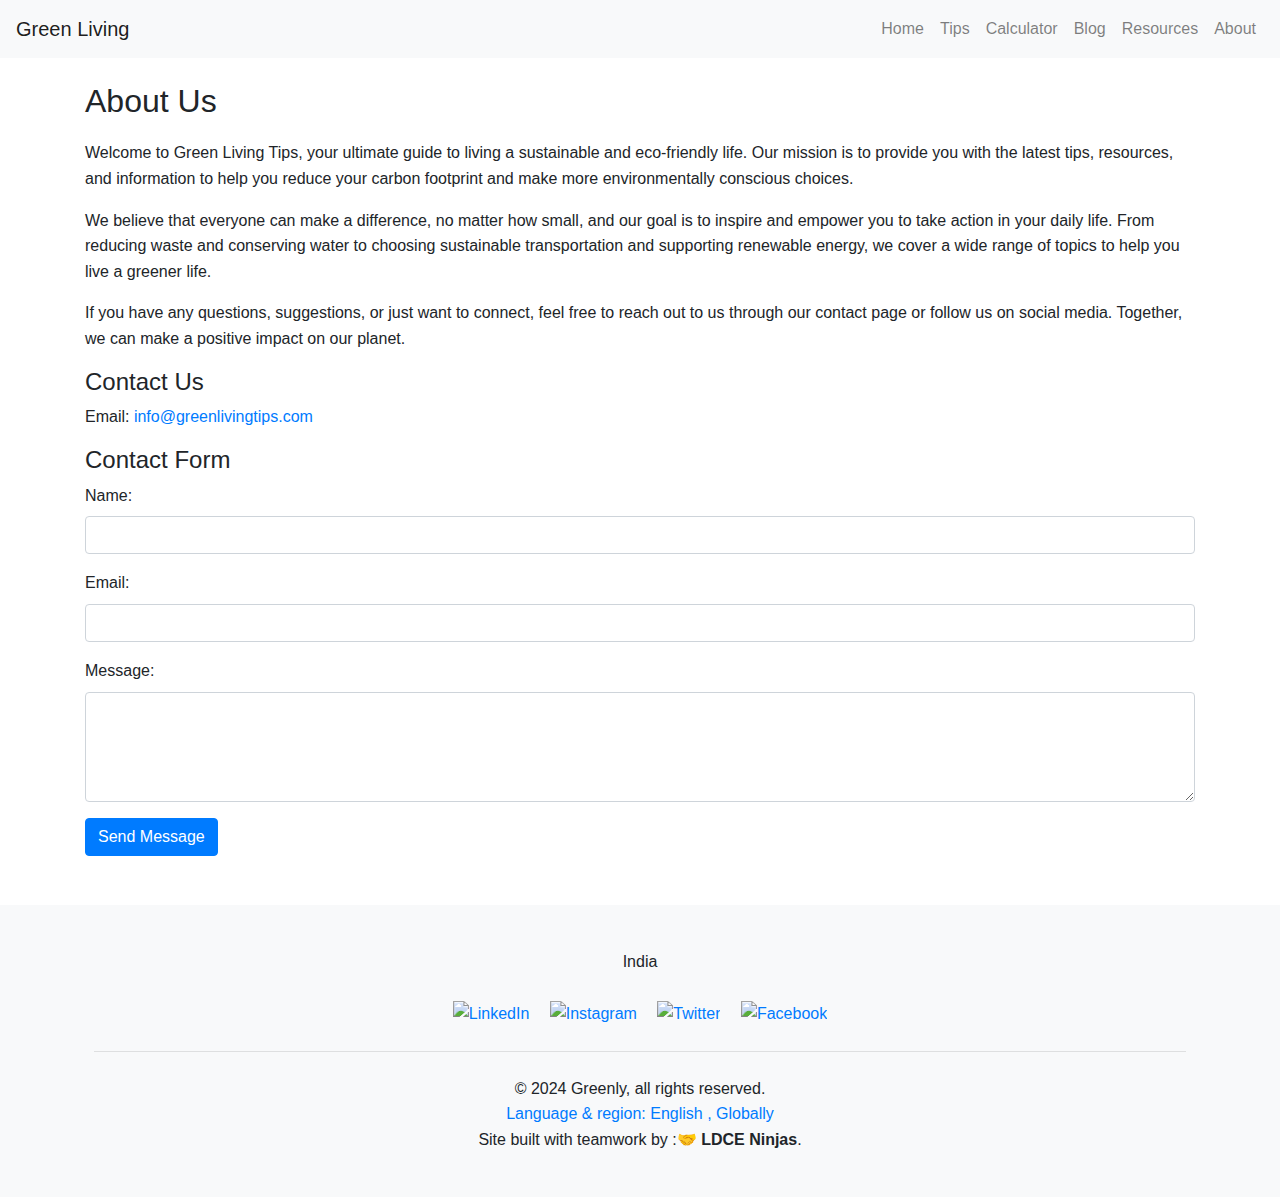
==== about.html @ debf60e9 "Add files via upload" ====
<!DOCTYPE html>
<html lang="en">
<head>
    <meta charset="UTF-8">
    <meta name="viewport" content="width=device-width, initial-scale=1.0">
    <title>About Green Living</title>
    <link rel="stylesheet" href="https://maxcdn.bootstrapcdn.com/bootstrap/4.5.2/css/bootstrap.min.css">
    <link rel="stylesheet" href="styles.css">
</head>
<body>
    <!-- Navbar -->
    <nav class="navbar navbar-expand-lg navbar-light bg-light">
        <a class="navbar-brand" href="index.HTML">Green Living</a>
        <button class="navbar-toggler" type="button" data-toggle="collapse" data-target="#navbarNav" aria-controls="navbarNav" aria-expanded="false" aria-label="Toggle navigation">
            <span class="navbar-toggler-icon"></span>
        </button>
        <div class="collapse navbar-collapse" id="navbarNav">
            <ul class="navbar-nav ml-auto">
                <li class="nav-item"><a class="nav-link" href="index.html">Home</a></li>
                <li class="nav-item"><a class="nav-link" href="tips.html">Tips</a></li>
                <li class="nav-item"><a class="nav-link" href="calculator.html">Calculator</a></li>
                <li class="nav-item"><a class="nav-link" href="blog.html">Blog</a></li>
                <li class="nav-item"><a class="nav-link" href="resources.html">Resources</a></li>
                <li class="nav-item"><a class="nav-link" href="about.html">About</a></li>
            </ul>
        </div>
    </nav>

    <!-- About Section -->
    <div class="container mt-4">
        <h2>About Us</h2>
        <p>Welcome to Green Living Tips, your ultimate guide to living a sustainable and eco-friendly life. Our mission is to provide you with the latest tips, resources, and information to help you reduce your carbon footprint and make more environmentally conscious choices.</p>
        <p>We believe that everyone can make a difference, no matter how small, and our goal is to inspire and empower you to take action in your daily life. From reducing waste and conserving water to choosing sustainable transportation and supporting renewable energy, we cover a wide range of topics to help you live a greener life.</p>
        <p>If you have any questions, suggestions, or just want to connect, feel free to reach out to us through our contact page or follow us on social media. Together, we can make a positive impact on our planet.</p>
        <h4>Contact Us</h4>
        <p>Email: <a href="mailto:info@greenlivingtips.com">info@greenlivingtips.com</a></p>

        <!-- Contact Form -->
        <h4>Contact Form</h4>
        <form action="your-server-side-script" method="POST">
            <div class="form-group">
                <label for="name">Name:</label>
                <input type="text" class="form-control" id="name" name="name" required>
            </div>
            <div class="form-group">
                <label for="email">Email:</label>
                <input type="email" class="form-control" id="email" name="email" required>
            </div>
            <div class="form-group">
                <label for="message">Message:</label>
                <textarea class="form-control" id="message" name="message" rows="4" required></textarea>
            </div>
            <button type="submit" class="btn btn-primary">Send Message</button>
        </form>

        
    </div>

  <!-- Footer -->
 <br>
 <footer class="bg-light text-center text-lg-start mt-4">
     <div class="container p-4 pb-0">
         <div class="row">
             <div class="col-md-12 mb-4 mb-md-0 text-center">
                 <p>India </p>
                 <br>
                 <a href="https://www.linkedin.com" target="_blank" class="mx-2">
                     <img src="https://img.icons8.com/ios-filled/24/000000/linkedin.png" alt="LinkedIn">
                 </a>
                 <a href="https://www.instagram.com" target="_blank" class="mx-2">
                     <img src="https://img.icons8.com/ios-filled/24/000000/instagram-new.png" alt="Instagram">
                 </a>
                 <a href="https://www.twitter.com" target="_blank" class="mx-2">
                     <img src="https://img.icons8.com/ios-filled/24/000000/twitter.png" alt="Twitter">
                 </a>
                 <a href="https://www.facebook.com" target="_blank" class="mx-2">
                     <img src="https://img.icons8.com/ios-filled/24/000000/facebook.png" alt="Facebook">
                 </a>
             </div>
         </div>
         <hr class="my-4">
         <div class="row">
             <div class="col-md-12 text-center">
                 <p>&copy; 2024 Greenly, all rights reserved.</p>
                 
                 <a href="#" class="mx-2">Language & region: English , Globally</a>
                 <p>Site built with teamwork by :🤝 <strong> LDCE Ninjas</strong>.</p>
             </div>
         </div>
     </div>
 </footer>
 

    <script src="https://code.jquery.com/jquery-3.5.1.slim.min.js"></script>
    <script src="https://cdn.jsdelivr.net/npm/@popperjs/core@2.9.2/dist/umd/popper.min.js"></script>
    <script src="https://maxcdn.bootstrapcdn.com/bootstrap/4.5.2/js/bootstrap.min.js"></script>
</body>
</html>
---- styles.css ----
body {
    font-family: Arial, sans-serif;
    line-height: 1.6;
}

.navbar {
    margin-bottom: 20px;
}

.card-header h2 button {
    width: 100%;
    text-align: left;
}

.card-body ul {
    list-style: none;
    padding-left: 0;
}

.card-body ul li {
    padding: 5px 0;
}

footer {
    padding: 20px 0;
    background: #f8f9fa;
}

footer p {
    margin: 0;
}

.container h2 {
    margin-bottom: 20px;
}

.container article {
    margin-bottom: 20px;
}

.container article h3 {
    margin-bottom: 10px;
}

.container article p {
    margin-bottom: 10px;
}

.container article a {
    margin-top: 10px;
}

.container ul {
    list-style: none;
    padding-left: 0;
}

.container ul li {
    margin-bottom: 10px;
}
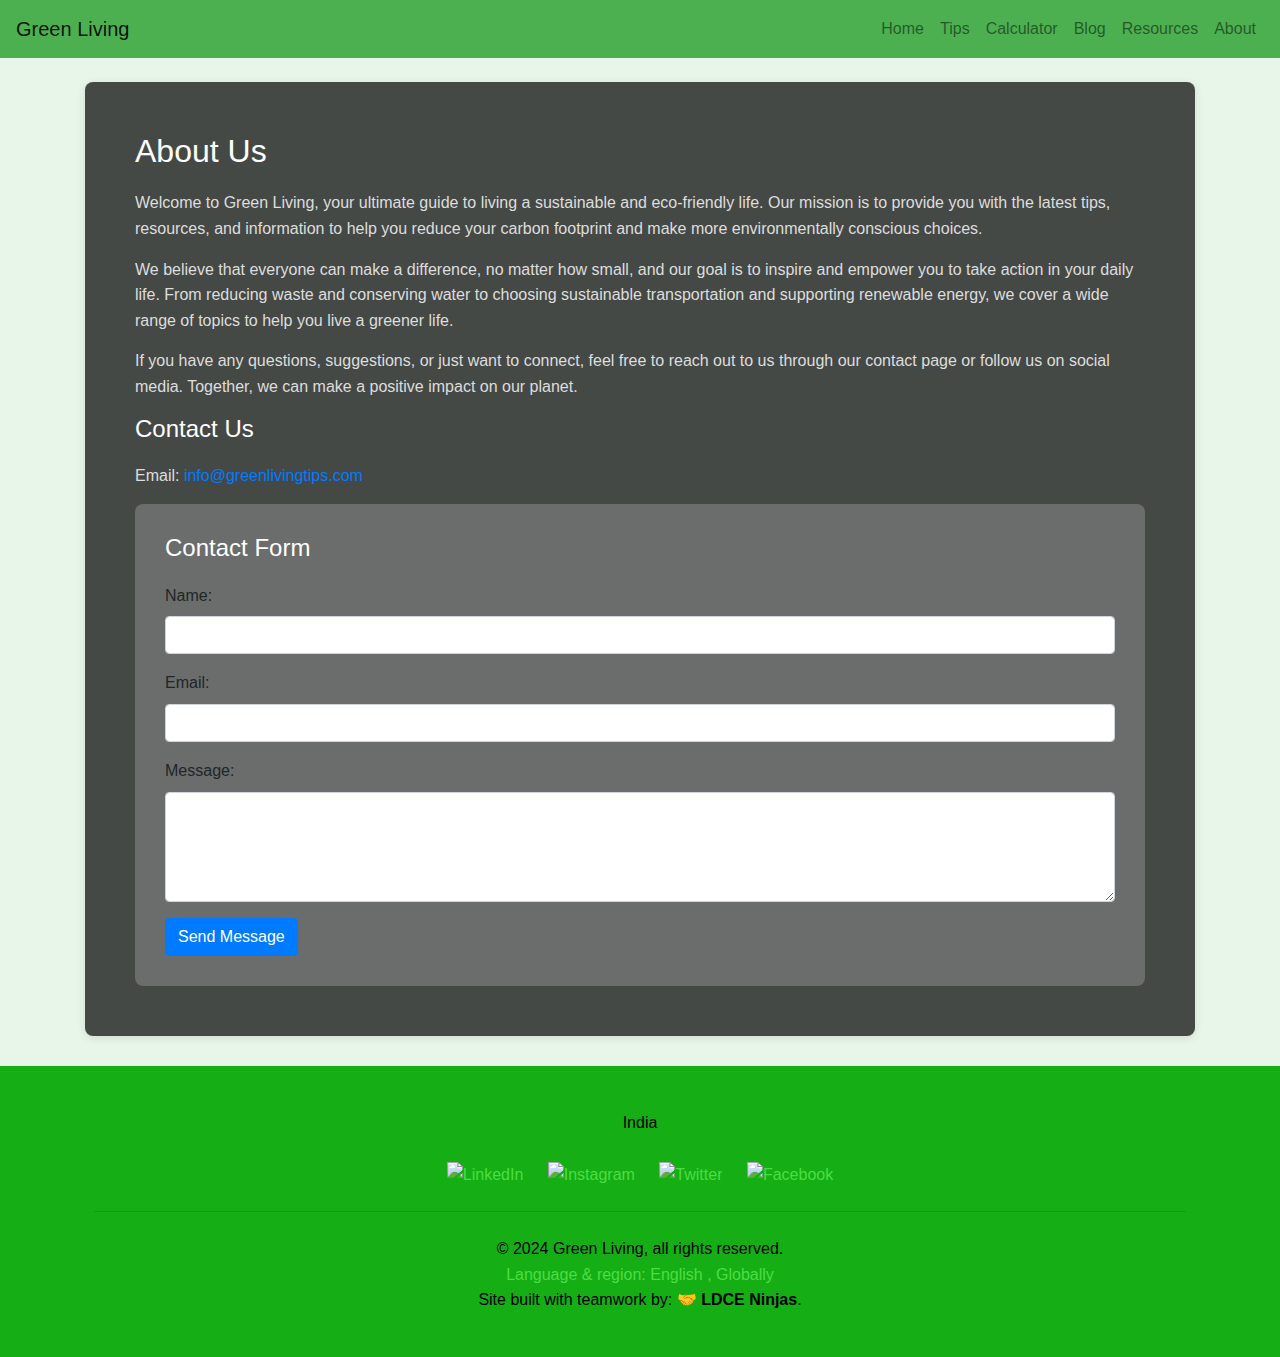
==== commit fb03aa07: "Update about.html" ====
--- a/about.html
+++ b/about.html
@@ -6,11 +6,57 @@
     <title>About Green Living</title>
     <link rel="stylesheet" href="https://maxcdn.bootstrapcdn.com/bootstrap/4.5.2/css/bootstrap.min.css">
     <link rel="stylesheet" href="styles.css">
+    <style>
+        body {
+            background-color: rgb(166, 232, 166);
+            background-size: cover;
+            background-color: #e8f5e9; 
+        }
+        
+        .navbar, footer {
+            background-color: #4caf50;
+        }
+        .navbar a, footer a {
+            color: #4cde41; 
+        }
+        .navbar a:hover, footer a:hover {
+            background-color: #5fd065;
+        }
+        
+        .content-section {
+            background-color: rgba(0, 0, 0, 0.7);
+            padding: 50px;
+            border-radius: 8px;
+            margin-bottom: 30px;
+            box-shadow: 0 2px 10px rgba(0, 0, 0, 0.1);
+        }
+        .content-section h2, .content-section h4 {
+            margin-bottom: 20px;
+            color: #fff;
+        }
+        .content-section p {
+            margin-bottom: 15px;
+            color: #ddd;
+        }
+        .contact-form {
+            background-color: rgba(255, 255, 255, 0.2);
+            padding: 30px;
+            border-radius: 8px;
+        }
+        .footer-icons img {
+            width: 24px;
+            margin: 0 10px;
+        }
+        .footer {
+            background-color: rgb(21, 174, 21);
+            color: #000;
+        }
+    </style>
 </head>
 <body>
     <!-- Navbar -->
-    <nav class="navbar navbar-expand-lg navbar-light bg-light">
-        <a class="navbar-brand" href="index.HTML">Green Living</a>
+    <nav class="navbar navbar-expand-lg navbar-light">
+        <a class="navbar-brand" href="index.html">Green Living</a>
         <button class="navbar-toggler" type="button" data-toggle="collapse" data-target="#navbarNav" aria-controls="navbarNav" aria-expanded="false" aria-label="Toggle navigation">
             <span class="navbar-toggler-icon"></span>
         </button>
@@ -26,70 +72,70 @@
         </div>
     </nav>
 
-    <!-- About Section -->
+   
     <div class="container mt-4">
-        <h2>About Us</h2>
-        <p>Welcome to Green Living Tips, your ultimate guide to living a sustainable and eco-friendly life. Our mission is to provide you with the latest tips, resources, and information to help you reduce your carbon footprint and make more environmentally conscious choices.</p>
-        <p>We believe that everyone can make a difference, no matter how small, and our goal is to inspire and empower you to take action in your daily life. From reducing waste and conserving water to choosing sustainable transportation and supporting renewable energy, we cover a wide range of topics to help you live a greener life.</p>
-        <p>If you have any questions, suggestions, or just want to connect, feel free to reach out to us through our contact page or follow us on social media. Together, we can make a positive impact on our planet.</p>
-        <h4>Contact Us</h4>
-        <p>Email: <a href="mailto:info@greenlivingtips.com">info@greenlivingtips.com</a></p>
+        <div class="content-section">
+            <h2>About Us</h2>
+            <p>Welcome to Green Living, your ultimate guide to living a sustainable and eco-friendly life. Our mission is to provide you with the latest tips, resources, and information to help you reduce your carbon footprint and make more environmentally conscious choices.</p>
+            <p>We believe that everyone can make a difference, no matter how small, and our goal is to inspire and empower you to take action in your daily life. From reducing waste and conserving water to choosing sustainable transportation and supporting renewable energy, we cover a wide range of topics to help you live a greener life.</p>
+            <p>If you have any questions, suggestions, or just want to connect, feel free to reach out to us through our contact page or follow us on social media. Together, we can make a positive impact on our planet.</p>
+            <h4>Contact Us</h4>
+            <p>Email: <a href="mailto:info@greenlivingtips.com">info@greenlivingtips.com</a></p>
 
-        <!-- Contact Form -->
-        <h4>Contact Form</h4>
-        <form action="your-server-side-script" method="POST">
-            <div class="form-group">
-                <label for="name">Name:</label>
-                <input type="text" class="form-control" id="name" name="name" required>
+            <!-- Contact Form -->
+            <div class="contact-form">
+                <h4>Contact Form</h4>
+                <form action="backend_script_placeholder" method="POST">
+                    <div class="form-group">
+                        <label for="name">Name:</label>
+                        <input type="text" class="form-control" id="name" name="name" required>
+                    </div>
+                    <div class="form-group">
+                        <label for="email">Email:</label>
+                        <input type="email" class="form-control" id="email" name="email" required>
+                    </div>
+                    <div class="form-group">
+                        <label for="message">Message:</label>
+                        <textarea class="form-control" id="message" name="message" rows="4" required></textarea>
+                    </div>
+                    <button type="submit" class="btn btn-primary">Send Message</button>
+                </form>
             </div>
-            <div class="form-group">
-                <label for="email">Email:</label>
-                <input type="email" class="form-control" id="email" name="email" required>
-            </div>
-            <div class="form-group">
-                <label for="message">Message:</label>
-                <textarea class="form-control" id="message" name="message" rows="4" required></textarea>
-            </div>
-            <button type="submit" class="btn btn-primary">Send Message</button>
-        </form>
-
-        
+        </div>
     </div>
 
-  <!-- Footer -->
- <br>
- <footer class="bg-light text-center text-lg-start mt-4">
-     <div class="container p-4 pb-0">
-         <div class="row">
-             <div class="col-md-12 mb-4 mb-md-0 text-center">
-                 <p>India </p>
-                 <br>
-                 <a href="https://www.linkedin.com" target="_blank" class="mx-2">
-                     <img src="https://img.icons8.com/ios-filled/24/000000/linkedin.png" alt="LinkedIn">
-                 </a>
-                 <a href="https://www.instagram.com" target="_blank" class="mx-2">
-                     <img src="https://img.icons8.com/ios-filled/24/000000/instagram-new.png" alt="Instagram">
-                 </a>
-                 <a href="https://www.twitter.com" target="_blank" class="mx-2">
-                     <img src="https://img.icons8.com/ios-filled/24/000000/twitter.png" alt="Twitter">
-                 </a>
-                 <a href="https://www.facebook.com" target="_blank" class="mx-2">
-                     <img src="https://img.icons8.com/ios-filled/24/000000/facebook.png" alt="Facebook">
-                 </a>
-             </div>
-         </div>
-         <hr class="my-4">
-         <div class="row">
-             <div class="col-md-12 text-center">
-                 <p>&copy; 2024 Greenly, all rights reserved.</p>
-                 
-                 <a href="#" class="mx-2">Language & region: English , Globally</a>
-                 <p>Site built with teamwork by :🤝 <strong> LDCE Ninjas</strong>.</p>
-             </div>
-         </div>
-     </div>
- </footer>
- 
+    <footer class="footer text-center text-lg-start mt-4">
+        <div class="container p-4 pb-0">
+            <div class="row">
+                <div class="col-md-12 mb-4 mb-md-0 text-center">
+                    <p>India</p>
+                    <br>
+                    <div class="footer-icons">
+                        <a href="https://www.linkedin.com" target="_blank">
+                            <img src="https://img.icons8.com/ios-filled/24/000000/linkedin.png" alt="LinkedIn">
+                        </a>
+                        <a href="https://www.instagram.com" target="_blank">
+                            <img src="https://img.icons8.com/ios-filled/24/000000/instagram-new.png" alt="Instagram">
+                        </a>
+                        <a href="https://www.twitter.com" target="_blank">
+                            <img src="https://img.icons8.com/ios-filled/24/000000/twitter.png" alt="Twitter">
+                        </a>
+                        <a href="https://www.facebook.com" target="_blank">
+                            <img src="https://img.icons8.com/ios-filled/24/000000/facebook.png" alt="Facebook">
+                        </a>
+                    </div>
+                </div>
+            </div>
+            <hr class="my-4">
+            <div class="row">
+                <div class="col-md-12 text-center">
+                    <p>&copy; 2024 Green Living, all rights reserved.</p>
+                    <a href="#" class="mx-2">Language & region: English , Globally</a>
+                    <p>Site built with teamwork by: 🤝 <strong>LDCE Ninjas</strong>.</p>
+                </div>
+            </div>
+        </div>
+    </footer>
 
     <script src="https://code.jquery.com/jquery-3.5.1.slim.min.js"></script>
     <script src="https://cdn.jsdelivr.net/npm/@popperjs/core@2.9.2/dist/umd/popper.min.js"></script>
